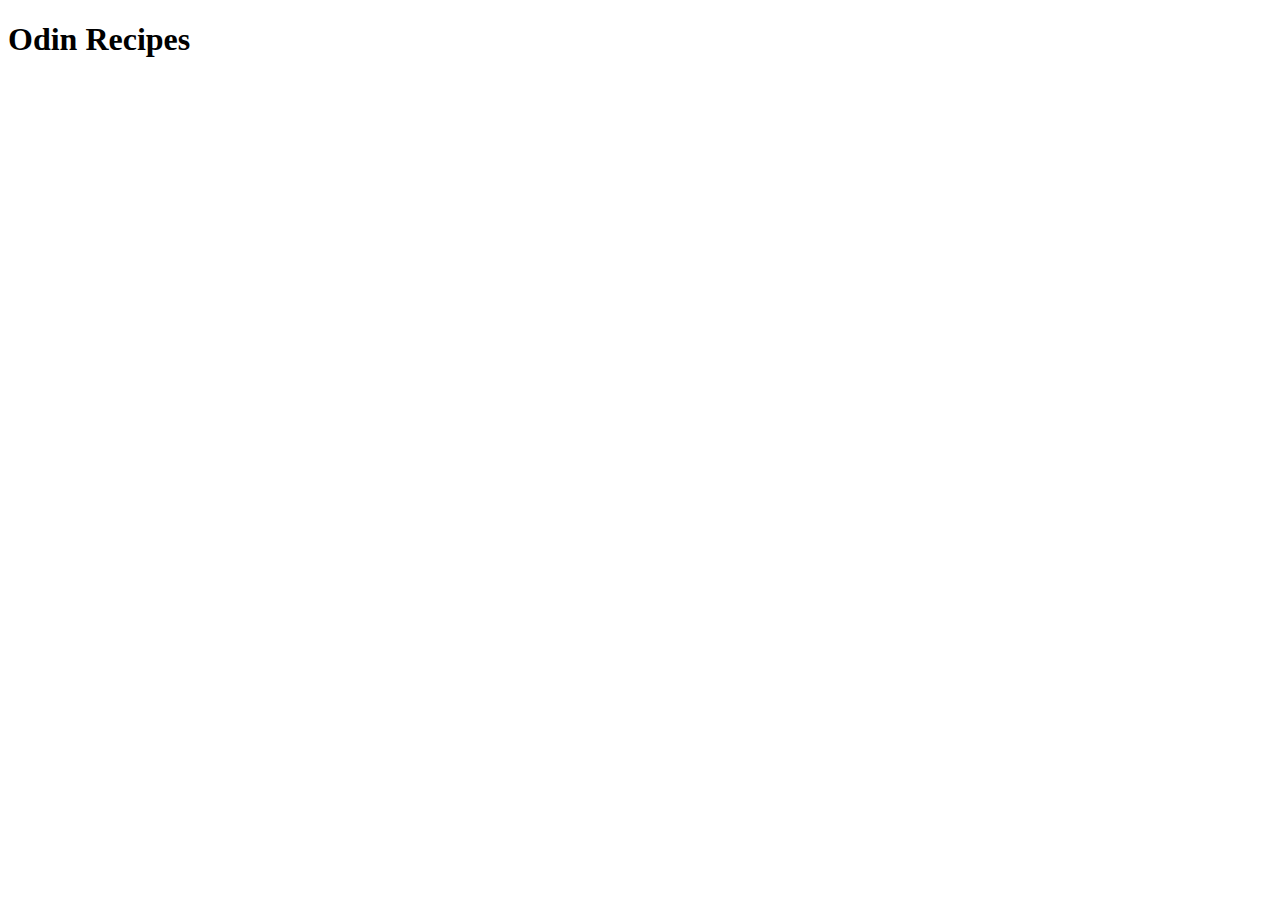
==== index.html @ d66831f9 "Initial Commit" ====
<!DOCTYPE html>
<html lang="en">
<head>
    <meta charset="UTF-8">
    <meta name="viewport" content="width=device-width, initial-scale=1.0">
    <title>Odin Recipes</title>
</head>
<body>
    <h1>Odin Recipes</h1>
</body>
</html>
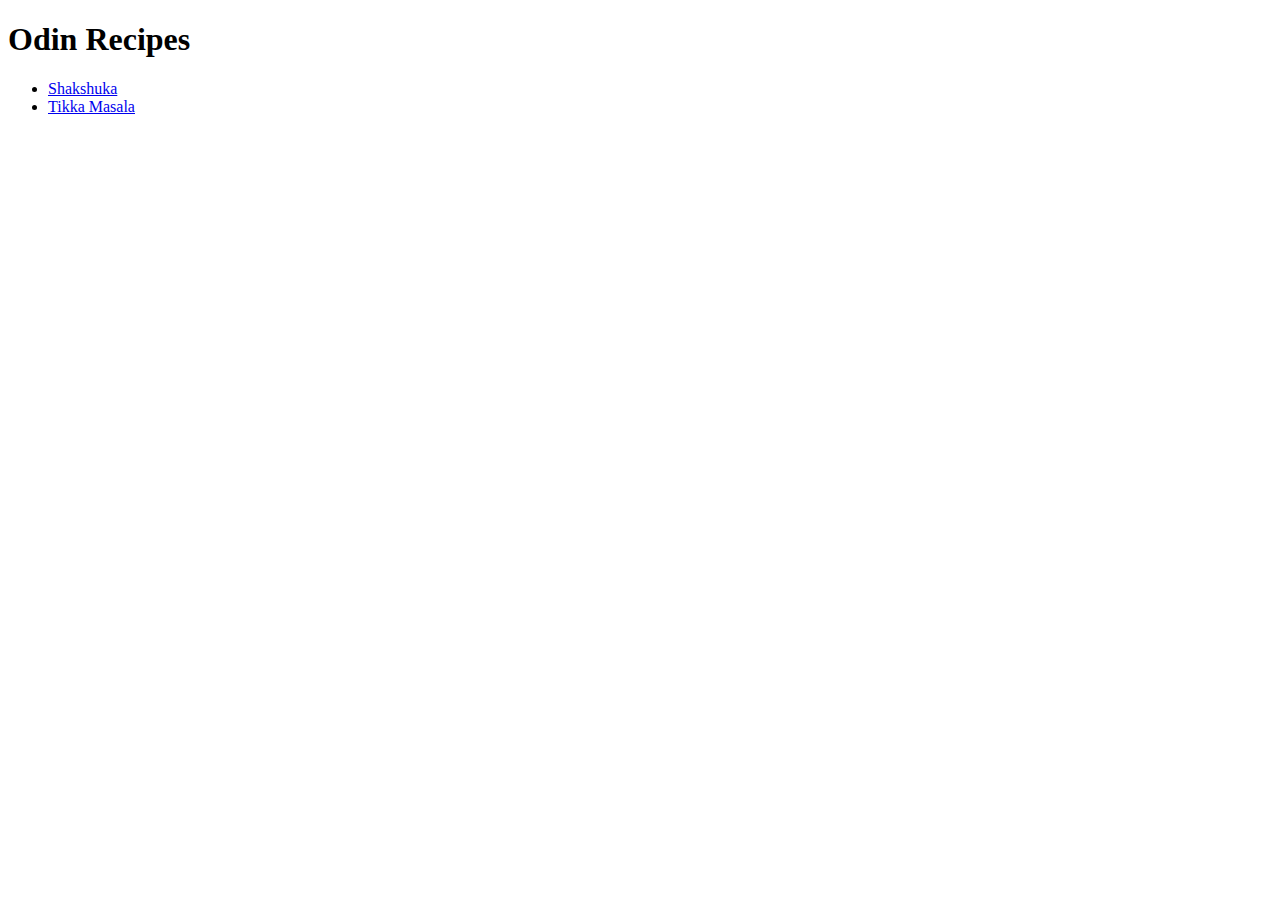
==== commit f03b4858: "Updated index.html and shakshuka.html; Added tikkamasala.html and tikkamasala.png" ====
--- a/index.html
+++ b/index.html
@@ -7,5 +7,11 @@
 </head>
 <body>
     <h1>Odin Recipes</h1>
+    <p>
+        <ul>
+            <li><a href="./recipes/shakshuka.html">Shakshuka</a></li>
+            <li><a href="./recipes/tikkamasala.html">Tikka Masala</a></li>
+        </ul>
+    </p>
 </body>
 </html>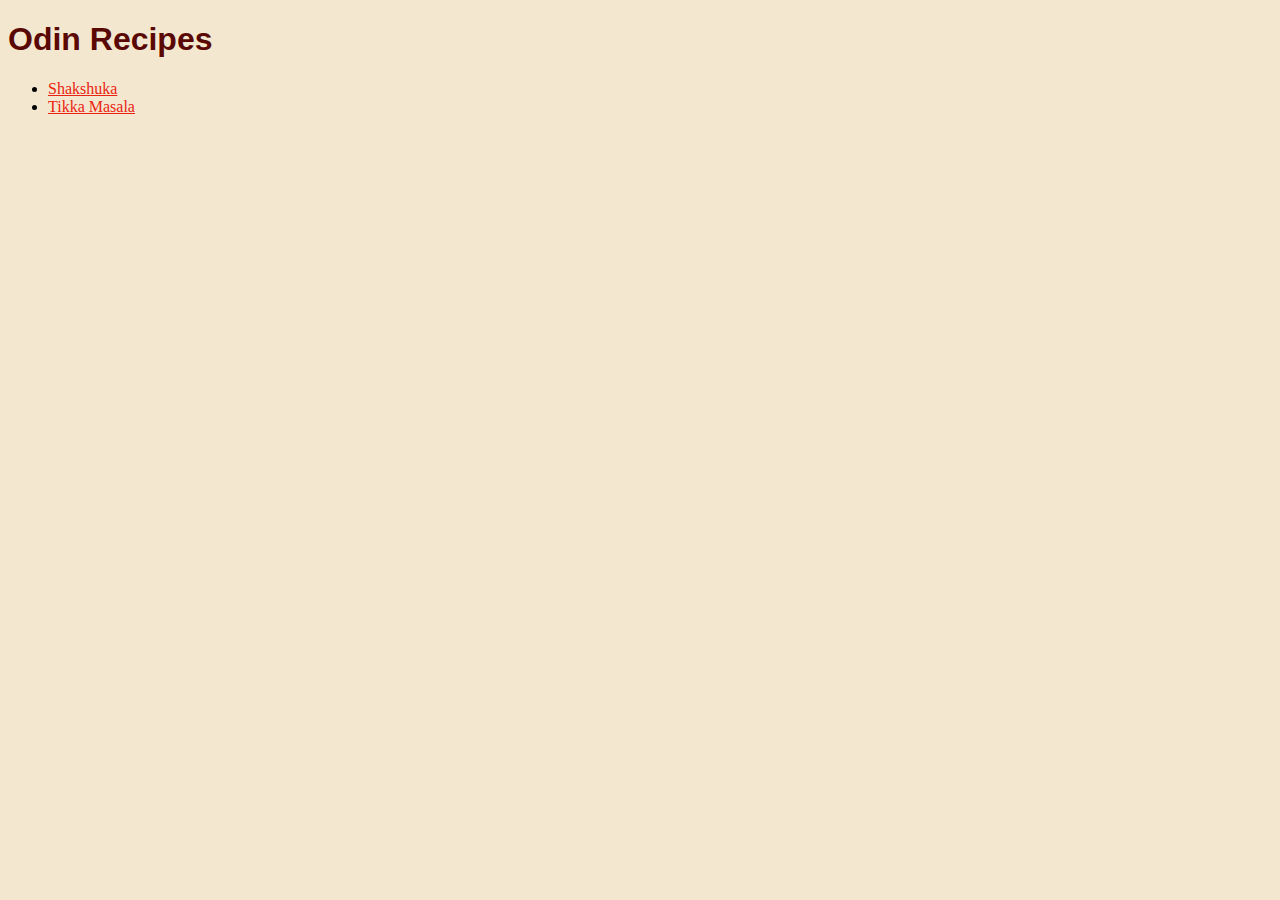
==== commit 11383e96: "Added style.css and linked within index.html" ====
--- a/index.html
+++ b/index.html
@@ -4,6 +4,7 @@
     <meta charset="UTF-8">
     <meta name="viewport" content="width=device-width, initial-scale=1.0">
     <title>Odin Recipes</title>
+    <link rel="stylesheet" href="./style.css">
 </head>
 <body>
     <h1>Odin Recipes</h1>
--- a/style.css
+++ b/style.css
@@ -0,0 +1,15 @@
+* {
+    background-color: #F3E8CF;
+}
+
+a {
+    color:#EA2312;
+    font-weight: 500;
+}
+
+h1,
+h3,
+p {
+    color: #5A0804;
+    font-family: Verdana, sans-serif;
+}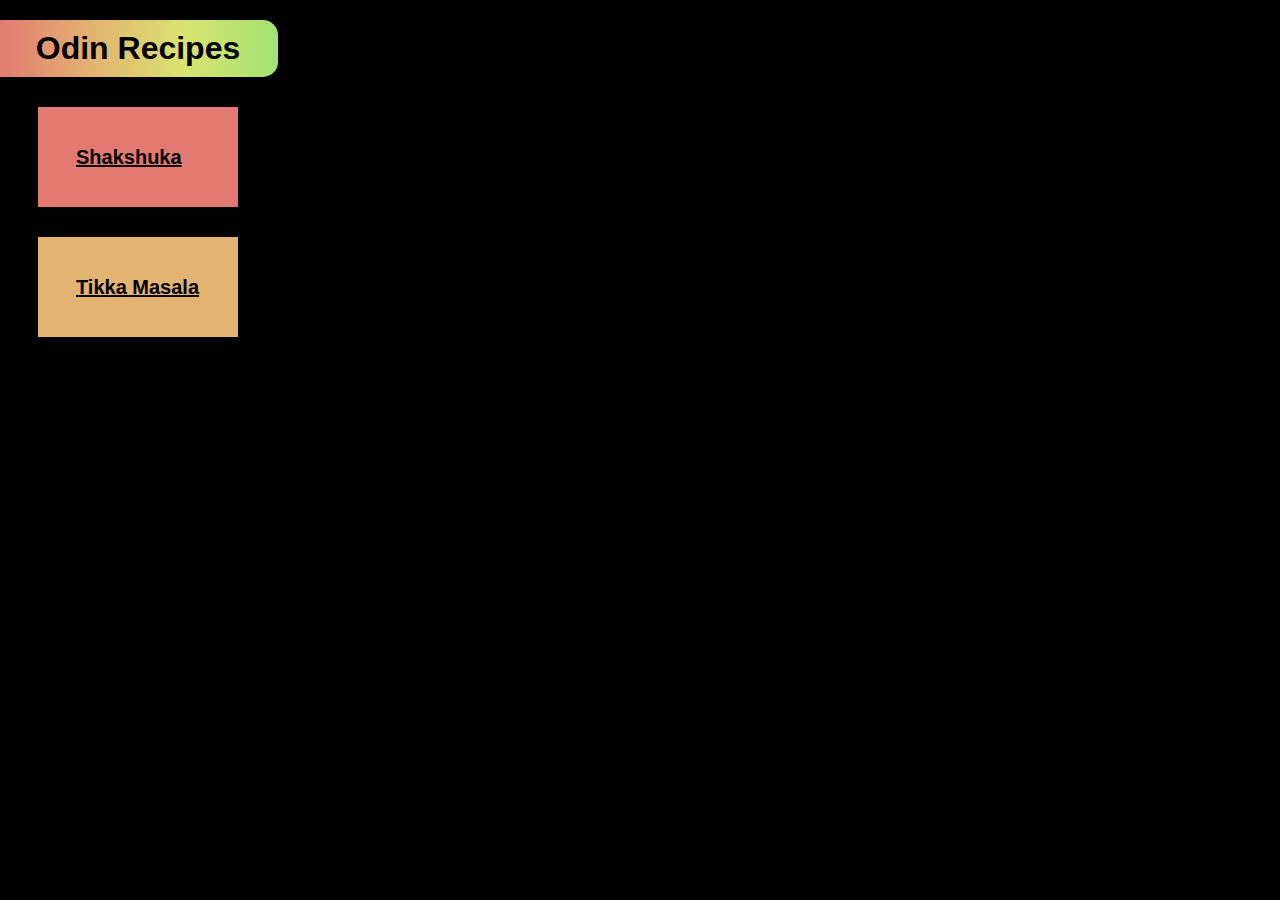
==== commit 8ef2ea36: "Updated style.css to make site darker and more colorful, updated index.html and recipes/ to accomoda" ====
--- a/index.html
+++ b/index.html
@@ -7,12 +7,8 @@
     <link rel="stylesheet" href="./style.css">
 </head>
 <body>
-    <h1>Odin Recipes</h1>
-    <p>
-        <ul>
-            <li><a href="./recipes/shakshuka.html">Shakshuka</a></li>
-            <li><a href="./recipes/tikkamasala.html">Tikka Masala</a></li>
-        </ul>
-    </p>
+    <h1 class="gradient">Odin Recipes</h1></div>
+        <div class="recipe rec1"><p><a href="./recipes/shakshuka.html" class="button-link">Shakshuka</a></p></div>
+        <div class="recipe rec2"><p><a href="./recipes/tikkamasala.html" class="button-link">Tikka Masala</a></p></div>
 </body>
 </html>--- a/style.css
+++ b/style.css
@@ -1,15 +1,70 @@
 * {
-    background-color: #F3E8CF;
+    background-color: #000000;
+    font-family: Verdana, sans-serif;
 }
 
-a {
-    color:#EA2312;
-    font-weight: 500;
+*, *::before, *::after {
+    box-sizing: border-box;
 }
 
-h1,
+a,
+p,
 h3,
-p {
-    color: #5A0804;
-    font-family: Verdana, sans-serif;
+ul,
+ol,
+li,
+em {
+    color: #000000;
+    background-color: inherit;
+}
+
+h1 {
+    color: #000000;
+    text-align: center;
+    width: 300px;
+    padding: 20px;
+    margin: 0 auto 0 -40px;
+    border-radius: 8px;
+}
+
+img {
+    margin-left: 10px;
+}
+
+.button-link {
+    display: inline-block;
+    font-size: 20px;
+    font-weight: 900;
+    text-align: center;
+    padding: 18px;
+}
+
+.gradient {
+    background-image: linear-gradient(to right, #E37A71, #E3b371, #DAE371, #A1E371);
+    width: 280px;
+    padding: 10px;
+    margin: 20px -10px;
+    border-radius: 0 15px 15px 0;
+}
+
+.recipe {
+    width: 200px;
+    height: 100px;
+    padding: 5px 20px;
+    margin: 30px;
+    vertical-align: middle;
+}
+
+.rec1 {
+    background-color: #E37A71;
+}
+
+.rec2 {
+    background-color: #E3b371;
+}
+
+.page {
+    background-color: #E3b371;
+    padding: 10px;
+    margin: 10px;
 }